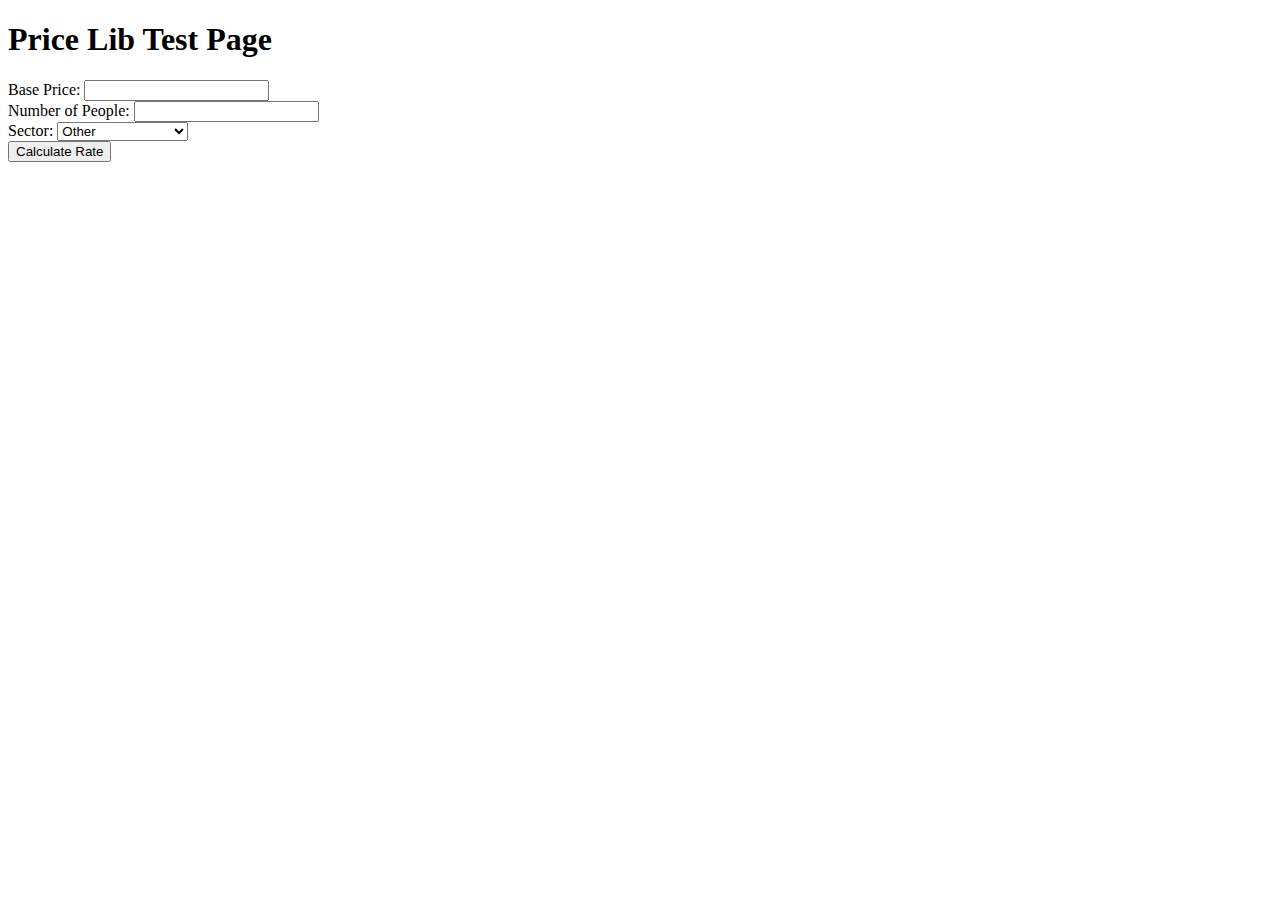
==== index.html @ a9b1964a "testing page UI, initial checkin" ====
<!DOCTYPE html>
<html lang="en-us">
<head>
  <meta charset="windows-1252">  
  <title>Pricing Demo Test Page</title>
  
<script>

var jsonRateDictionary = 
	{
		base:{flatrate:0.05},
		person:{personrate:0.012},
		sector:
			{
				pharmaceuticals:0.075,
				food:0.13,
				electronics:0.02,
				other:0.00
			}
	};
	
var strErrorMsg = '';	
	
function calculateRate(basePrice, sector, numPeople) {

	if (null === basePrice) {
		strErrorMsg = 'calculateRate(): basePrice is required.';
		return false;
	}
	
	if (null === sector) {
		strErrorMsg = 'calculateRate(): sector is required.';
		return false;
	}

	if (null === numPeople || numPeople < 1) {
		strErrorMsg = 'calculateRate(): numPeople is required and must be 1 or more.';	
		return false;
	}
	
	var nBaseRate = jsonRateDictionary['base']['flatrate'];
	var nPerPersonRate = jsonRateDictionary['person']['personrate'];	
	var nSectorRate = getRateForSector(sector);
	
	if (false === nSectorRate) {
		return false;
	}
	
	var nBaseMarkupPrice = (1+nBaseRate)*basePrice;
    var nPeopleMarkup = numPeople*nPerPersonRate*nBaseMarkupPrice;
	var nSectorMarkup = nSectorRate*nBaseMarkupPrice;
	
	var nFinalPrice = nBaseMarkupPrice+nPeopleMarkup+nSectorMarkup;
	
	nFinalPrice = Math.round(nFinalPrice*100)/100; // round off to at most 2 decimals
	
	return nFinalPrice;
}

function getRateForSector(sector) {

	switch(sector) {
		
		case 'pharmaceuticals': case 'food': case 'electronics': case 'other':
			return jsonRateDictionary['sector'][sector];
		break;
		
		default:
			strErrorMsg = "getRateForSector(): unknown sector received (and 'other' not specified).";
			return false;
	}
}

</script>

<script>

function doCalculation(){

	var objBasePrice = document.getElementById('inpBasePrice');
	var nBasePrice = objBasePrice.value-0; // -0 to cast into number
	console.debug('nBasePrice='+nBasePrice);
	
	var objNumPeople = document.getElementById('inpNumPeople');
	var nNumPeople = objNumPeople.value-0; // -0 to cast into number
	console.debug('nNumPeople='+nNumPeople);

	var objSector = document.getElementById('inpSector');
	var strSector = objSector.value;	
	console.debug('strSector='+strSector);	
	
	var nCalculatedPrice = calculateRate(nBasePrice, strSector, nNumPeople);
	
	var objAnswer = document.getElementById('answer');
	
	if (false !== nCalculatedPrice) {
		objAnswer.innerHTML = nCalculatedPrice;
	}
	else {
		objAnswer.innerHTML = 'ERROR: '+strErrorMsg;	
	}

}
	
</script>
  
</head>
<body>

<h1>Price Lib Test Page</h1>

<label>Base Price:</label>
<input id="inpBasePrice" name="inpBasePrice" type="number" /><br />

<label>Number of People:</label>
<input id="inpNumPeople" name="inpNumPeople" type="number" /><br />

<label>Sector:</label>
<select id="inpSector" name="inpSector">
	<option value='electronics'>Electronics</option>
	<option value='food'>Food</option>
	<option value='other' selected="selected">Other</option>	
	<option value='pharmaceuticals'>Pharmaceuticals</option>
	<option value='testinvalidsector'>Test Invalid Sector</option>	
</select>
<br />

<input type="button" value="Calculate Rate" onclick="doCalculation();" />

<div id="answer"></div>

</body>
</html>
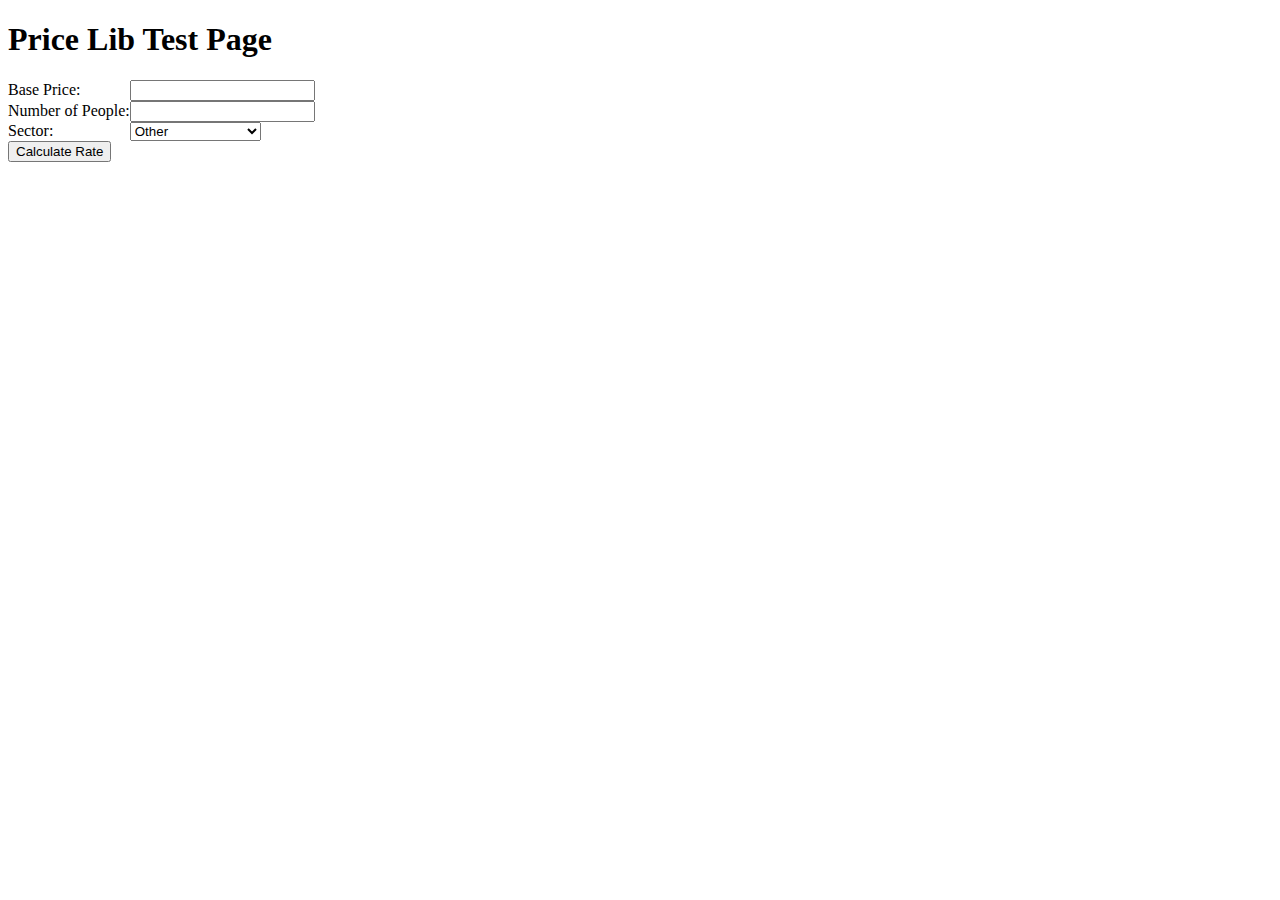
==== commit 11e06a36: "Added simple CSS to align form fields" ====
--- a/index.html
+++ b/index.html
@@ -1,129 +1,42 @@
 <!DOCTYPE html>
 <html lang="en-us">
 <head>
-  <meta charset="windows-1252">  
-  <title>Pricing Demo Test Page</title>
-  
-<script>
-
-var jsonRateDictionary = 
-	{
-		base:{flatrate:0.05},
-		person:{personrate:0.012},
-		sector:
-			{
-				pharmaceuticals:0.075,
-				food:0.13,
-				electronics:0.02,
-				other:0.00
-			}
-	};
-	
-var strErrorMsg = '';	
-	
-function calculateRate(basePrice, sector, numPeople) {
-
-	if (null === basePrice) {
-		strErrorMsg = 'calculateRate(): basePrice is required.';
-		return false;
-	}
-	
-	if (null === sector) {
-		strErrorMsg = 'calculateRate(): sector is required.';
-		return false;
-	}
-
-	if (null === numPeople || numPeople < 1) {
-		strErrorMsg = 'calculateRate(): numPeople is required and must be 1 or more.';	
-		return false;
-	}
-	
-	var nBaseRate = jsonRateDictionary['base']['flatrate'];
-	var nPerPersonRate = jsonRateDictionary['person']['personrate'];	
-	var nSectorRate = getRateForSector(sector);
-	
-	if (false === nSectorRate) {
-		return false;
-	}
-	
-	var nBaseMarkupPrice = (1+nBaseRate)*basePrice;
-    var nPeopleMarkup = numPeople*nPerPersonRate*nBaseMarkupPrice;
-	var nSectorMarkup = nSectorRate*nBaseMarkupPrice;
-	
-	var nFinalPrice = nBaseMarkupPrice+nPeopleMarkup+nSectorMarkup;
-	
-	nFinalPrice = Math.round(nFinalPrice*100)/100; // round off to at most 2 decimals
-	
-	return nFinalPrice;
-}
-
-function getRateForSector(sector) {
-
-	switch(sector) {
-		
-		case 'pharmaceuticals': case 'food': case 'electronics': case 'other':
-			return jsonRateDictionary['sector'][sector];
-		break;
-		
-		default:
-			strErrorMsg = "getRateForSector(): unknown sector received (and 'other' not specified).";
-			return false;
-	}
-}
-
-</script>
-
-<script>
-
-function doCalculation(){
-
-	var objBasePrice = document.getElementById('inpBasePrice');
-	var nBasePrice = objBasePrice.value-0; // -0 to cast into number
-	console.debug('nBasePrice='+nBasePrice);
-	
-	var objNumPeople = document.getElementById('inpNumPeople');
-	var nNumPeople = objNumPeople.value-0; // -0 to cast into number
-	console.debug('nNumPeople='+nNumPeople);
-
-	var objSector = document.getElementById('inpSector');
-	var strSector = objSector.value;	
-	console.debug('strSector='+strSector);	
-	
-	var nCalculatedPrice = calculateRate(nBasePrice, strSector, nNumPeople);
-	
-	var objAnswer = document.getElementById('answer');
-	
-	if (false !== nCalculatedPrice) {
-		objAnswer.innerHTML = nCalculatedPrice;
-	}
-	else {
-		objAnswer.innerHTML = 'ERROR: '+strErrorMsg;	
-	}
-
-}
-	
-</script>
-  
+	<meta charset="windows-1252">  
+	<title>Pricing Demo Test Page</title>
+	<script src="js/pricing_lib.js"></script>
+	<script src="js/testui.js"></script>
+	<link rel="stylesheet" href="css/style.css" />
 </head>
 <body>
 
 <h1>Price Lib Test Page</h1>
 
-<label>Base Price:</label>
-<input id="inpBasePrice" name="inpBasePrice" type="number" /><br />
+<div class="container">
 
-<label>Number of People:</label>
-<input id="inpNumPeople" name="inpNumPeople" type="number" /><br />
+	<div class="row">
+		<div class="cell"><label>Base Price:</label></div>
+		<div class="cell"><input id="inpBasePrice" name="inpBasePrice" type="number" /></div>
+	</div>
+	
+	<div class="row">
+		<div class="cell"><label>Number of People:</label></div>
+		<div class="cell"><input id="inpNumPeople" name="inpNumPeople" type="number" /></div>
+	</div>
 
-<label>Sector:</label>
-<select id="inpSector" name="inpSector">
-	<option value='electronics'>Electronics</option>
-	<option value='food'>Food</option>
-	<option value='other' selected="selected">Other</option>	
-	<option value='pharmaceuticals'>Pharmaceuticals</option>
-	<option value='testinvalidsector'>Test Invalid Sector</option>	
-</select>
-<br />
+	<div class="row">
+		<div class="cell"><label>Sector:</label></div>
+		<div class="cell">
+			<select id="inpSector" name="inpSector">
+				<option value='electronics'>Electronics</option>
+				<option value='food'>Food</option>
+				<option value='other' selected="selected">Other</option>	
+				<option value='pharmaceuticals'>Pharmaceuticals</option>
+				<option value='testinvalidsector'>Test Invalid Sector</option>	
+			</select>
+		</div>
+	</div>		
+
+</div>
 
 <input type="button" value="Calculate Rate" onclick="doCalculation();" />
 
--- a/css/style.css
+++ b/css/style.css
@@ -0,0 +1,11 @@
+.container {
+	display: table;
+}
+
+.row {
+	display: table-row;
+}
+
+.cell {
+	display: table-cell;
+}